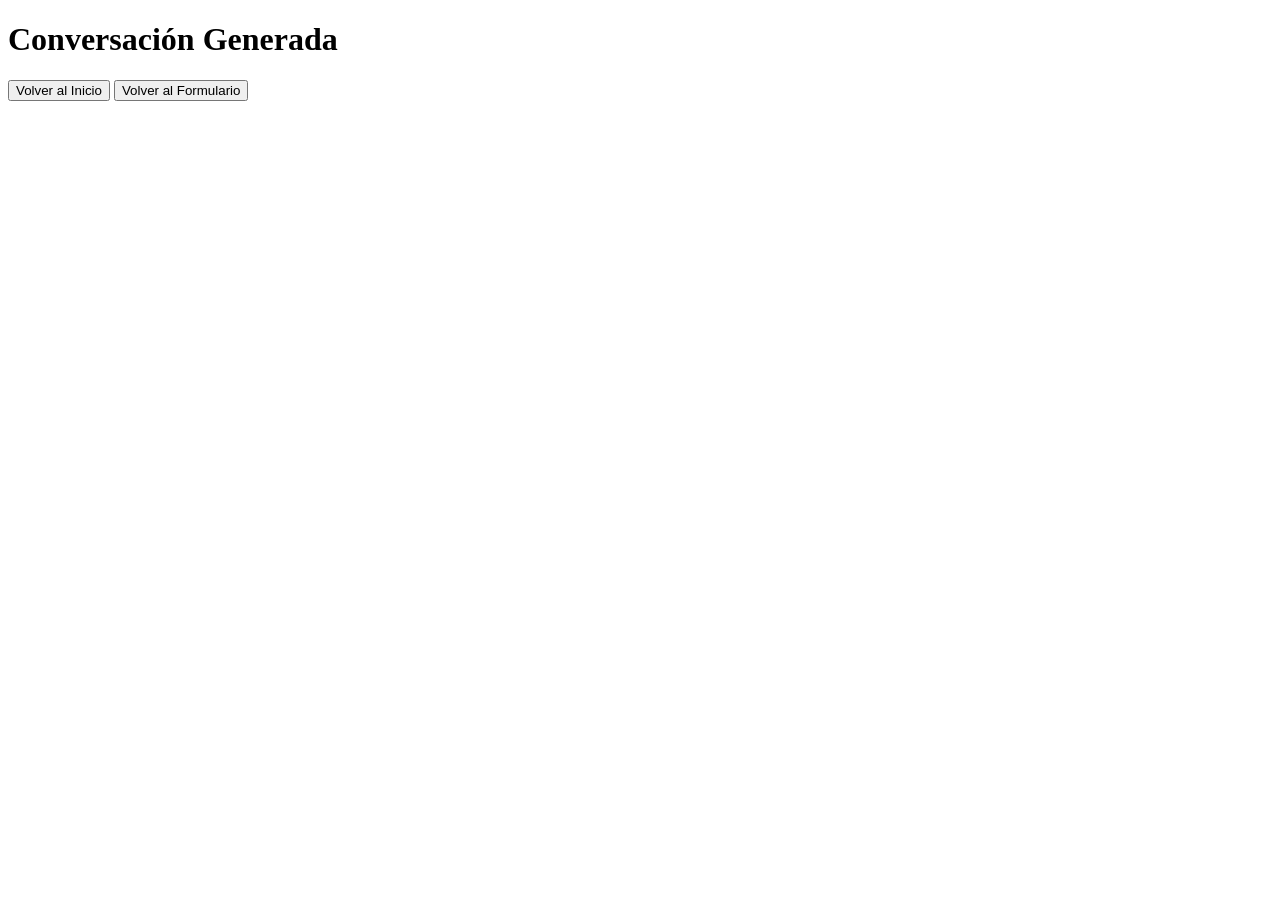
==== src/app/templates/conversation.html @ 3716a2e3 "Refactor project structure: consolidate prompt definitions, update routes, enhance conversation simu" ====
<!DOCTYPE html>
<html lang="en">
<head>
    <meta charset="UTF-8">
    <meta name="viewport" content="width=device-width, initial-scale=1.0">
    <title>Conversación Generada</title>
    <link rel="stylesheet" href="/static/css/styles.css">
</head>
<body>
    <h1>Conversación Generada</h1>

    <div id="chat-container" class="chat-container">
        <div id="chat-messages" class="chat-messages">
            <!-- Los mensajes del chat se renderizarán aquí -->
        </div>
    </div>

    <div class="navigation-buttons">
        <button id="back-to-home">Volver al Inicio</button>
        <button id="back-to-form">Volver al Formulario</button>
    </div>

    <script src="/static/js/scripts.js"></script>
</body>
</html>
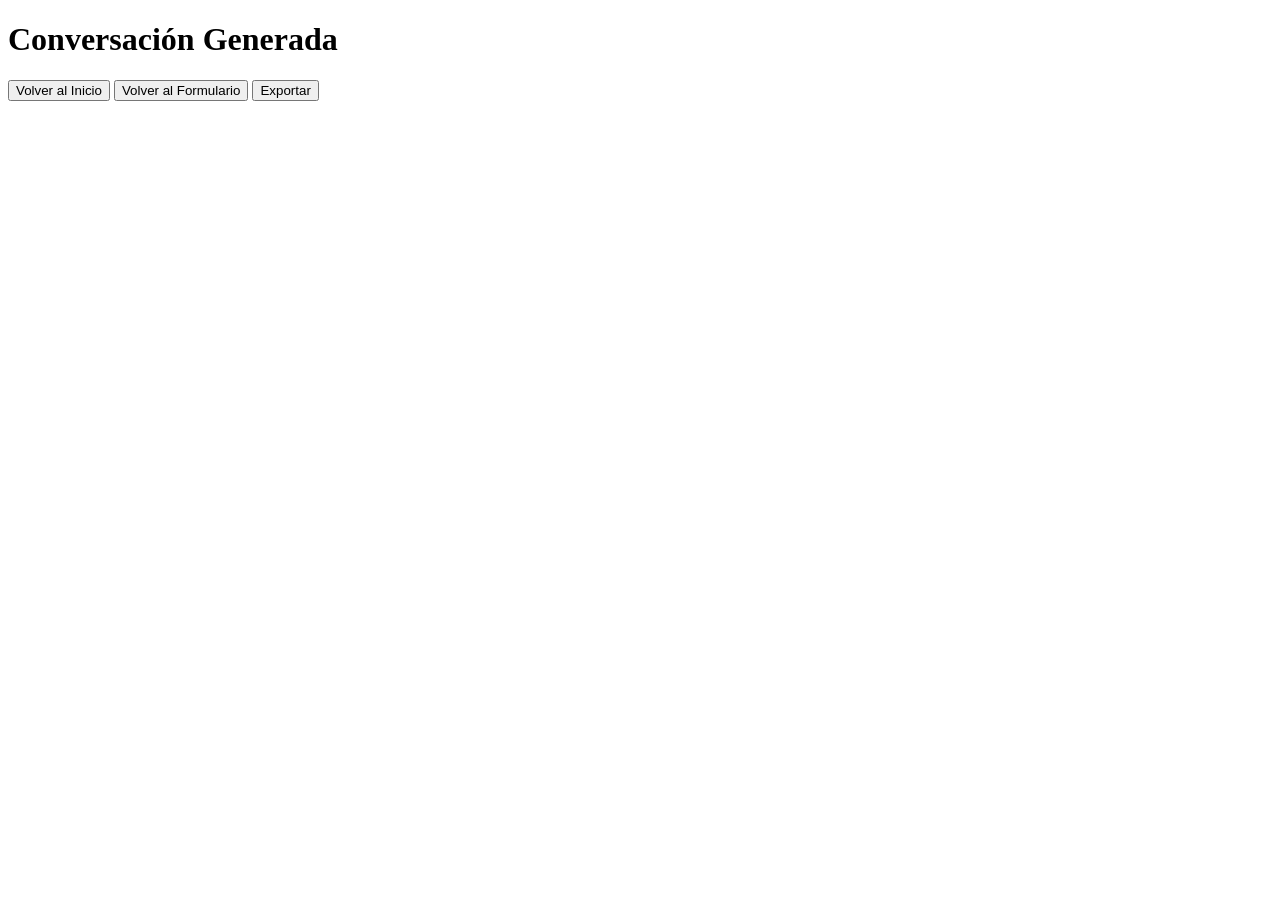
==== commit 719ef8c8: "customer_sim -> conversation_sim file name change, refactor related imports, agent fetching feature " ====
--- a/src/app/templates/conversation.html
+++ b/src/app/templates/conversation.html
@@ -18,6 +18,7 @@
     <div class="navigation-buttons">
         <button id="back-to-home">Volver al Inicio</button>
         <button id="back-to-form">Volver al Formulario</button>
+        <button id="export-chat">Exportar</button>
     </div>
 
     <script src="/static/js/scripts.js"></script>
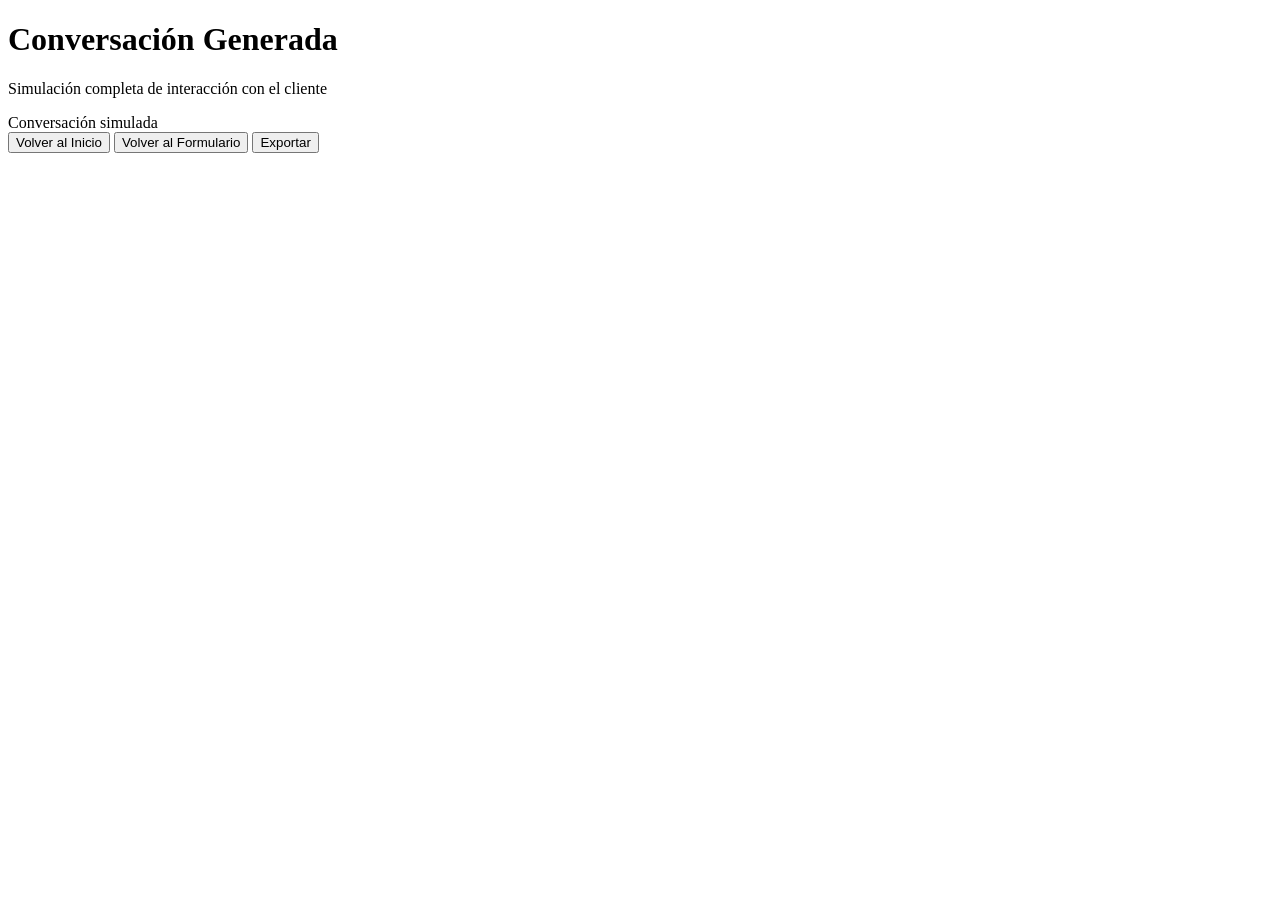
==== commit d3e0b38c: "CSS and JS refactor, minor changes in adv_customer and app (api_controllers, routes.py), new setup" ====
--- a/src/app/templates/conversation.html
+++ b/src/app/templates/conversation.html
@@ -3,24 +3,31 @@
 <head>
     <meta charset="UTF-8">
     <meta name="viewport" content="width=device-width, initial-scale=1.0">
-    <title>Conversación Generada</title>
-    <link rel="stylesheet" href="/static/css/styles.css">
+    <title>Conversación Generada - Klari Testing Platform</title>
+    <link rel="stylesheet" href="/static/css/main.css">
 </head>
 <body>
-    <h1>Conversación Generada</h1>
+    <div id="conversation-page"></div>
+        <div class="conversation-header">
+            <h1>Conversación Generada</h1>
+            <p>Simulación completa de interacción con el cliente</p>
+        </div>
 
-    <div id="chat-container" class="chat-container">
-        <div id="chat-messages" class="chat-messages">
-            <!-- Los mensajes del chat se renderizarán aquí -->
+        <div id="customer-profile" class="customer-profile"></div>
+        
+        <div id="chat-container" class="chat-container">
+            <div class="chat-header">Conversación simulada</div>
+            <div id="chat-messages" class="chat-messages">
+                <!-- Los mensajes del chat se renderizarán aquí -->
+            </div>
+        </div>
+
+        <div class="navigation-buttons">
+            <button id="back-to-home">Volver al Inicio</button>
+            <button id="back-to-form">Volver al Formulario</button>
+            <button id="export-chat">Exportar</button>
         </div>
     </div>
-
-    <div class="navigation-buttons">
-        <button id="back-to-home">Volver al Inicio</button>
-        <button id="back-to-form">Volver al Formulario</button>
-        <button id="export-chat">Exportar</button>
-    </div>
-
-    <script src="/static/js/scripts.js"></script>
+    <script type="module" src="/static/js/main.js"></script>
 </body>
-</html>
+</html>
